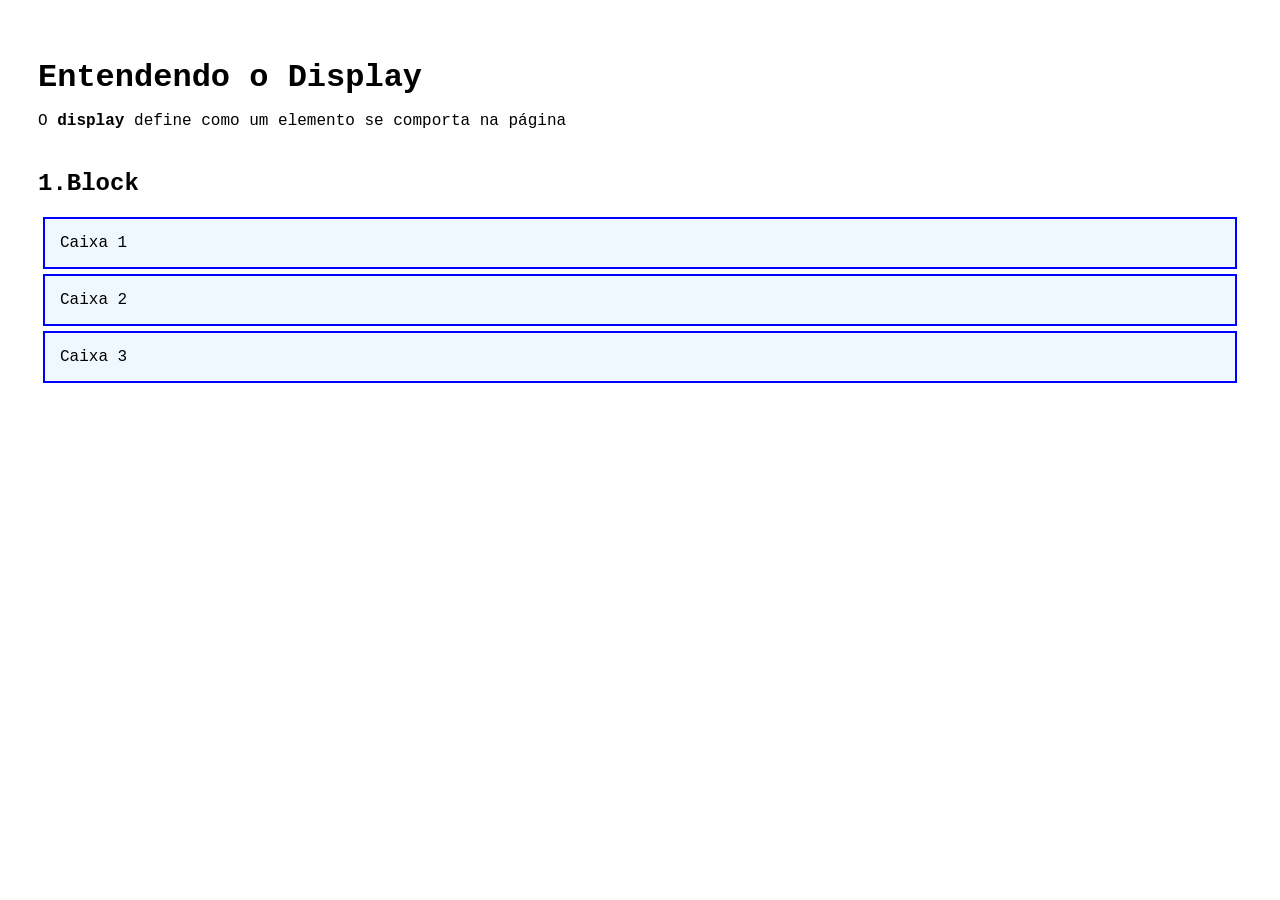
==== aula13/index.html @ 943b0b46 "wow" ====
<!DOCTYPE html>
<html lang="pt-br">
<head>
    <meta charset="UTF-8">
    <meta name="viewport" content="width=device-width, initial-scale=1.0">
    <link rel="stylesheet" href="/aula13/style.css">
    <title>Aula 13</title>
</head>
<body>
    <h1>Entendendo o Display</h1>
    <p>
        O <strong>display</strong> define como um elemento se comporta na página
    </p>
    <!-- BLOCK -->
     <h2>1.Block</h2>
     <div class="block">Caixa 1</div>
     <div class="block">Caixa 2</div>
     <div class="block">Caixa 3</div>


</body>
</html>
---- aula13/style.css ----
/* CONFIGURAÇÃO GERAL */
body {
    font-family: 'Courier New', Courier, monospace;
    padding: 30px;

}
h1 {
    margin-bottom: 5px;
}
h2 {
    margin-top: 40px;
}
.block {
    display: block;
    background-color: aliceblue;
    padding: 15px;
    margin: 5px;
    border: 2px solid blue;
}
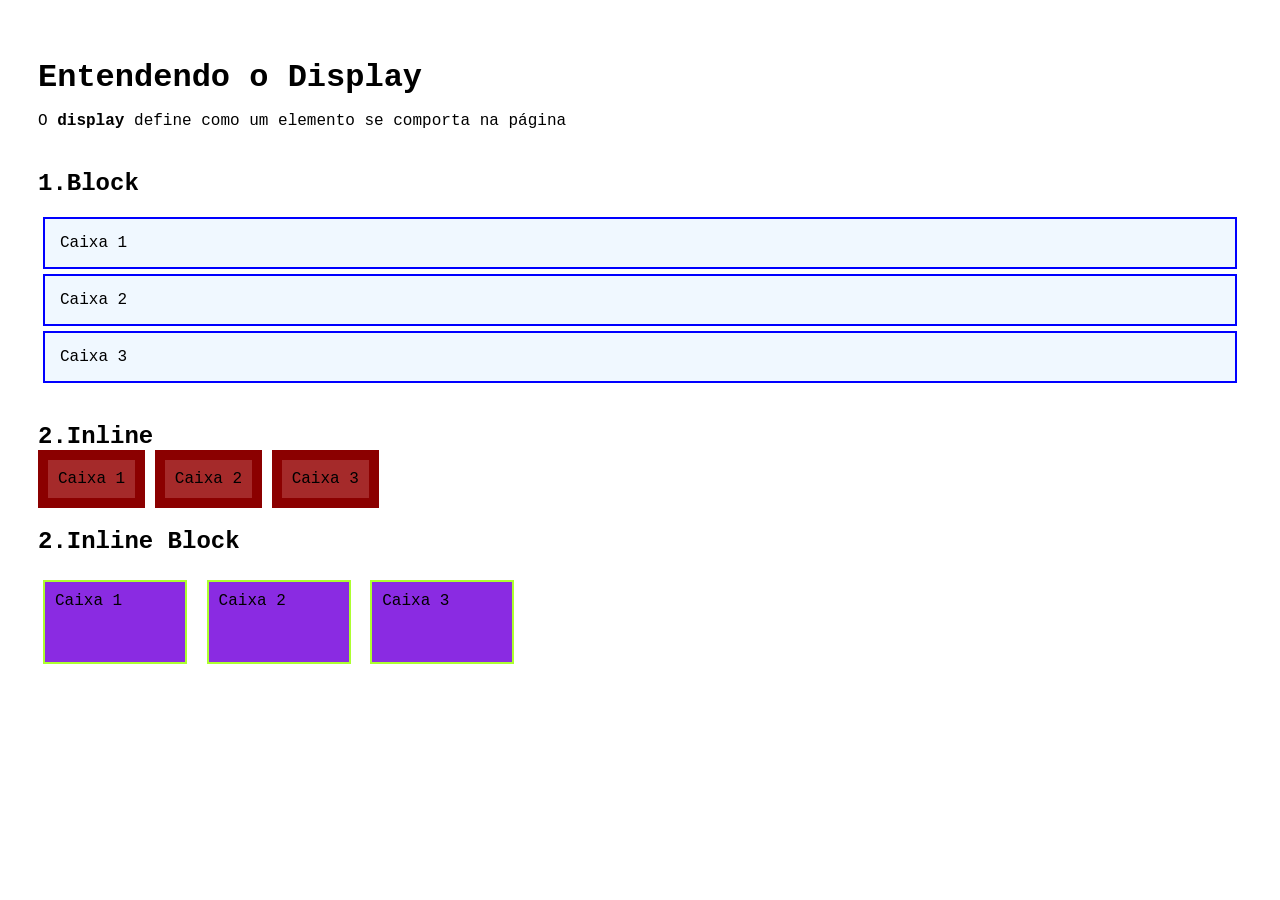
==== commit efa43b80: "aura" ====
--- a/aula13/index.html
+++ b/aula13/index.html
@@ -17,6 +17,16 @@
      <div class="block">Caixa 2</div>
      <div class="block">Caixa 3</div>
 
+     <!-- INLINE -->
+     <h2>2.Inline</h2>
+     <div class="inline">Caixa 1</div>
+     <div class="inline">Caixa 2</div>
+     <div class="inline">Caixa 3</div>
 
+     <!-- INLINE BLOCK -->
+     <h2>2.Inline Block</h2>
+     <div class="inline-block">Caixa 1</div>
+     <div class="inline-block">Caixa 2</div>
+     <div class="inline-block">Caixa 3</div>
 </body>
 </html>
--- a/aula13/style.css
+++ b/aula13/style.css
@@ -16,4 +16,23 @@
     padding: 15px;
     margin: 5px;
     border: 2px solid blue;
+}
+
+/*2-INLINE: Ocupa só espaço do conteúdo*/
+.inline {
+    display: inline;
+    background-color: brown;
+    padding: 10px;
+    border: 10px solid darkred;
+}
+
+/* 3.INLINE BLOCK: Ocupa só o espaço do contúdo, permite controlar o width e height */
+.inline-block {
+    display: inline-block;
+    width: 120PX;
+    height: 60PX;
+    background-color: blueviolet;
+    padding: 10px;
+    margin: 5px;
+    border: 2px solid greenyellow;
 }
